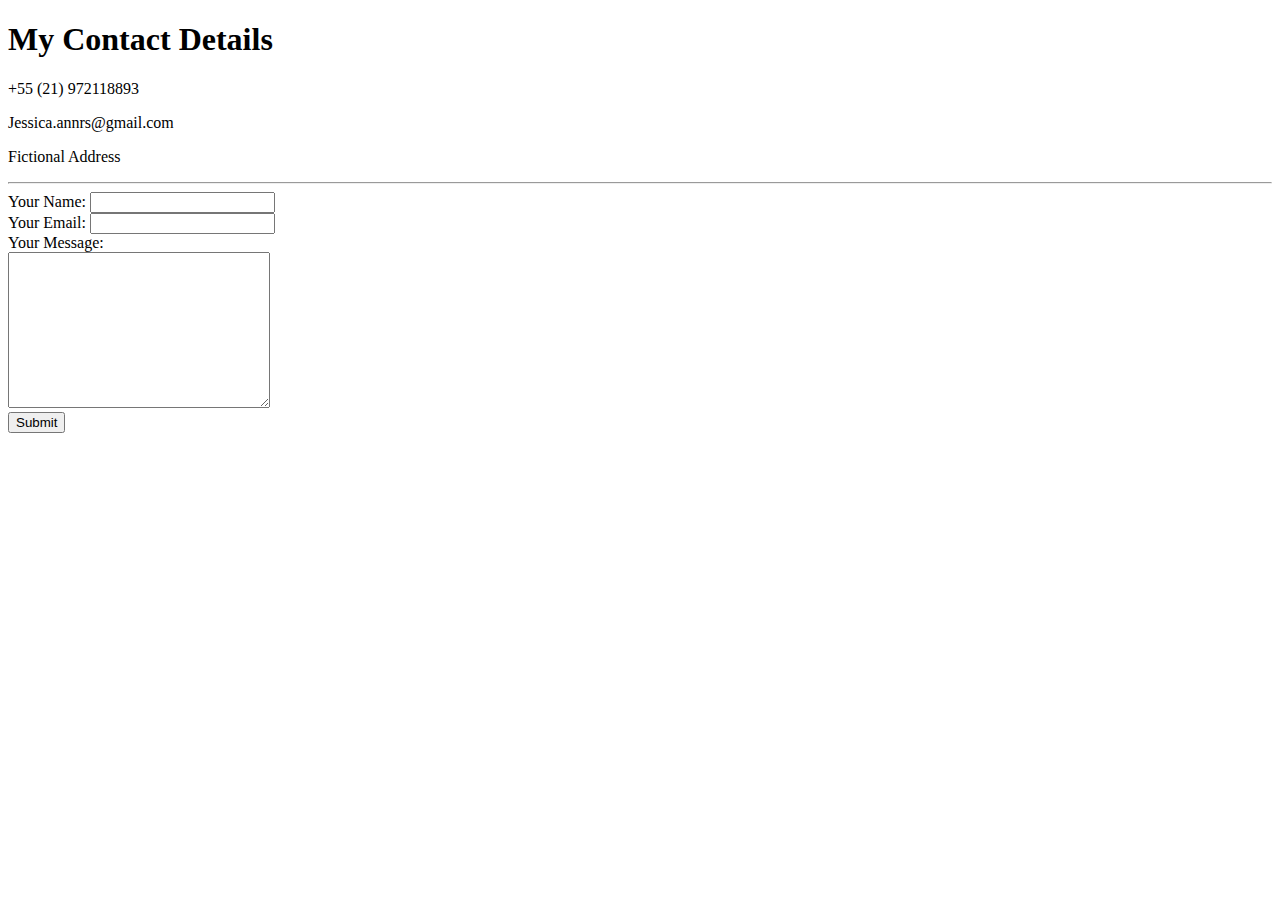
==== contact-me.html @ 71b91fe5 "add inicial cv website files" ====
<!DOCTYPE html>
<html lang="en" dir="ltr">

<head>
  <meta charset="utf-8">
  <title> 🧄 Contact Me</title>
</head>

<body>
  <h1>My Contact Details</h1>
  <p>+55 (21) 972118893</p>
  <p>Jessica.annrs@gmail.com</p>
  <p>Fictional Address</p>
<hr>
  <form action="mailto:ann.jessica19@gmail.com" method="post" enctype="text/plain">
    <label>Your Name:</label>
    <input type="text" name="yourName" value=""><br>
    <label>Your Email:</label>
    <input type="email" name="yourEmail" value=""><br>
    <label>Your Message:</label><br>
    <textarea name="yourText" rows="10" cols="30"></textarea><br>
    <input type="submit" name="">
  </form>
</body>

</html>
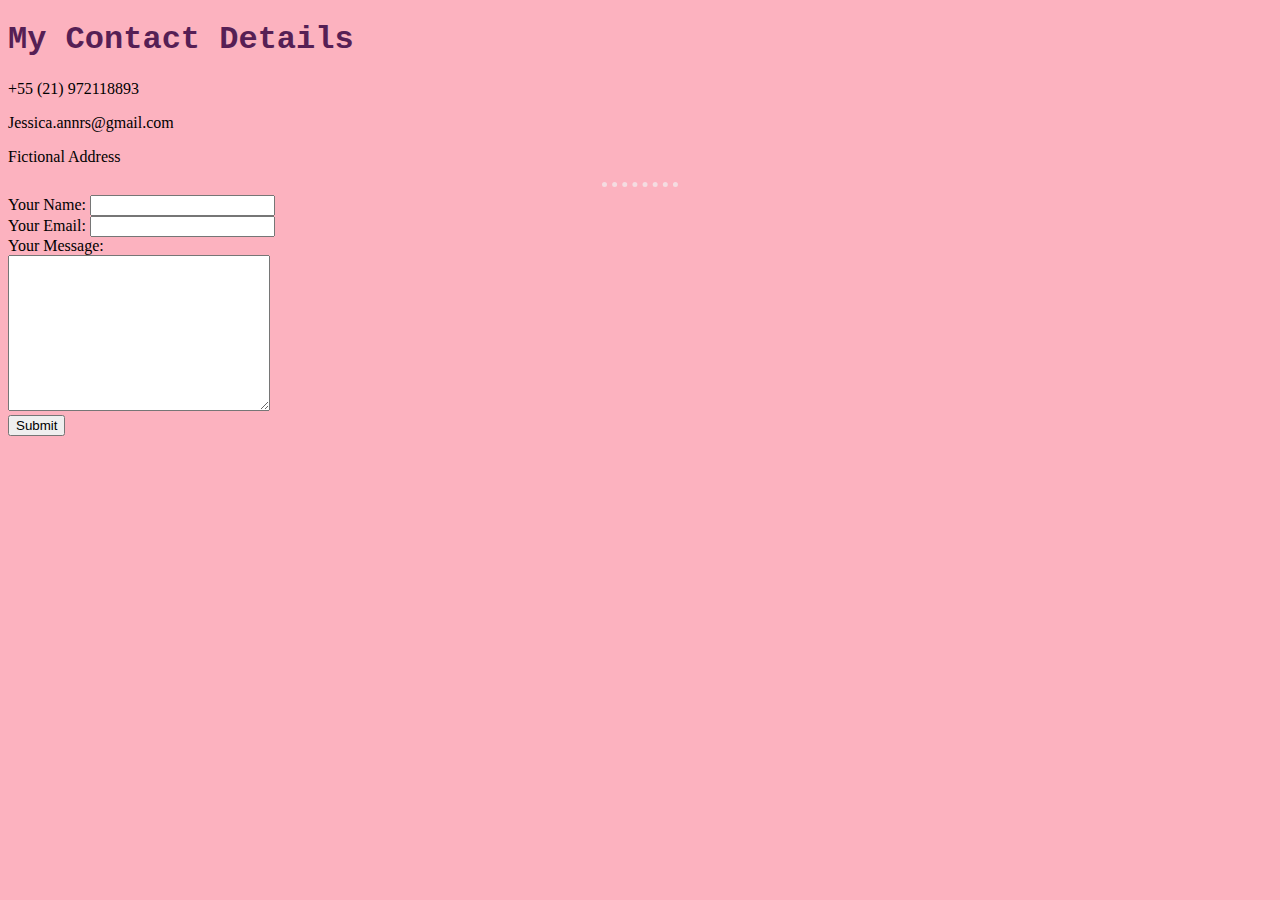
==== commit 17666805: "Update contact-me.html" ====
--- a/contact-me.html
+++ b/contact-me.html
@@ -4,6 +4,37 @@
 <head>
   <meta charset="utf-8">
   <title> 🧄 Contact Me</title>
+  <link ref="stylesheet" href="css/styles.css">
+  
+  <style>
+    body {
+  background-color: #FCB2BF;
+}
+
+    hr {
+  border-style: none;
+  border-color: #f5dce1;
+  border-top-style: dotted;
+  border-width: 5px;
+  width: 6%;
+
+}
+
+   img {
+  height: 150px;
+  width: 150px;
+}
+
+   h1 {
+  color: #561F55;
+  font-family: "courier new";
+}
+
+   h3 {
+  color: #561F55;
+  font-family: "Monaco", monospace;
+}
+  </style>
 </head>
 
 <body>
--- a/css/styles.css
+++ b/css/styles.css
@@ -0,0 +1,28 @@
+
+body {
+  background-color: #FCB2BF;
+}
+
+hr {
+  border-style: none;
+  border-color: #f5dce1;
+  border-top-style: dotted;
+  border-width: 5px;
+  width: 6%;
+
+}
+
+img {
+  height: 150px;
+  width: 150px;
+}
+
+h1 {
+  color: #561F55;
+  font-family: "courier new";
+}
+
+h3 {
+  color: #561F55;
+  font-family: "Monaco", monospace;
+}
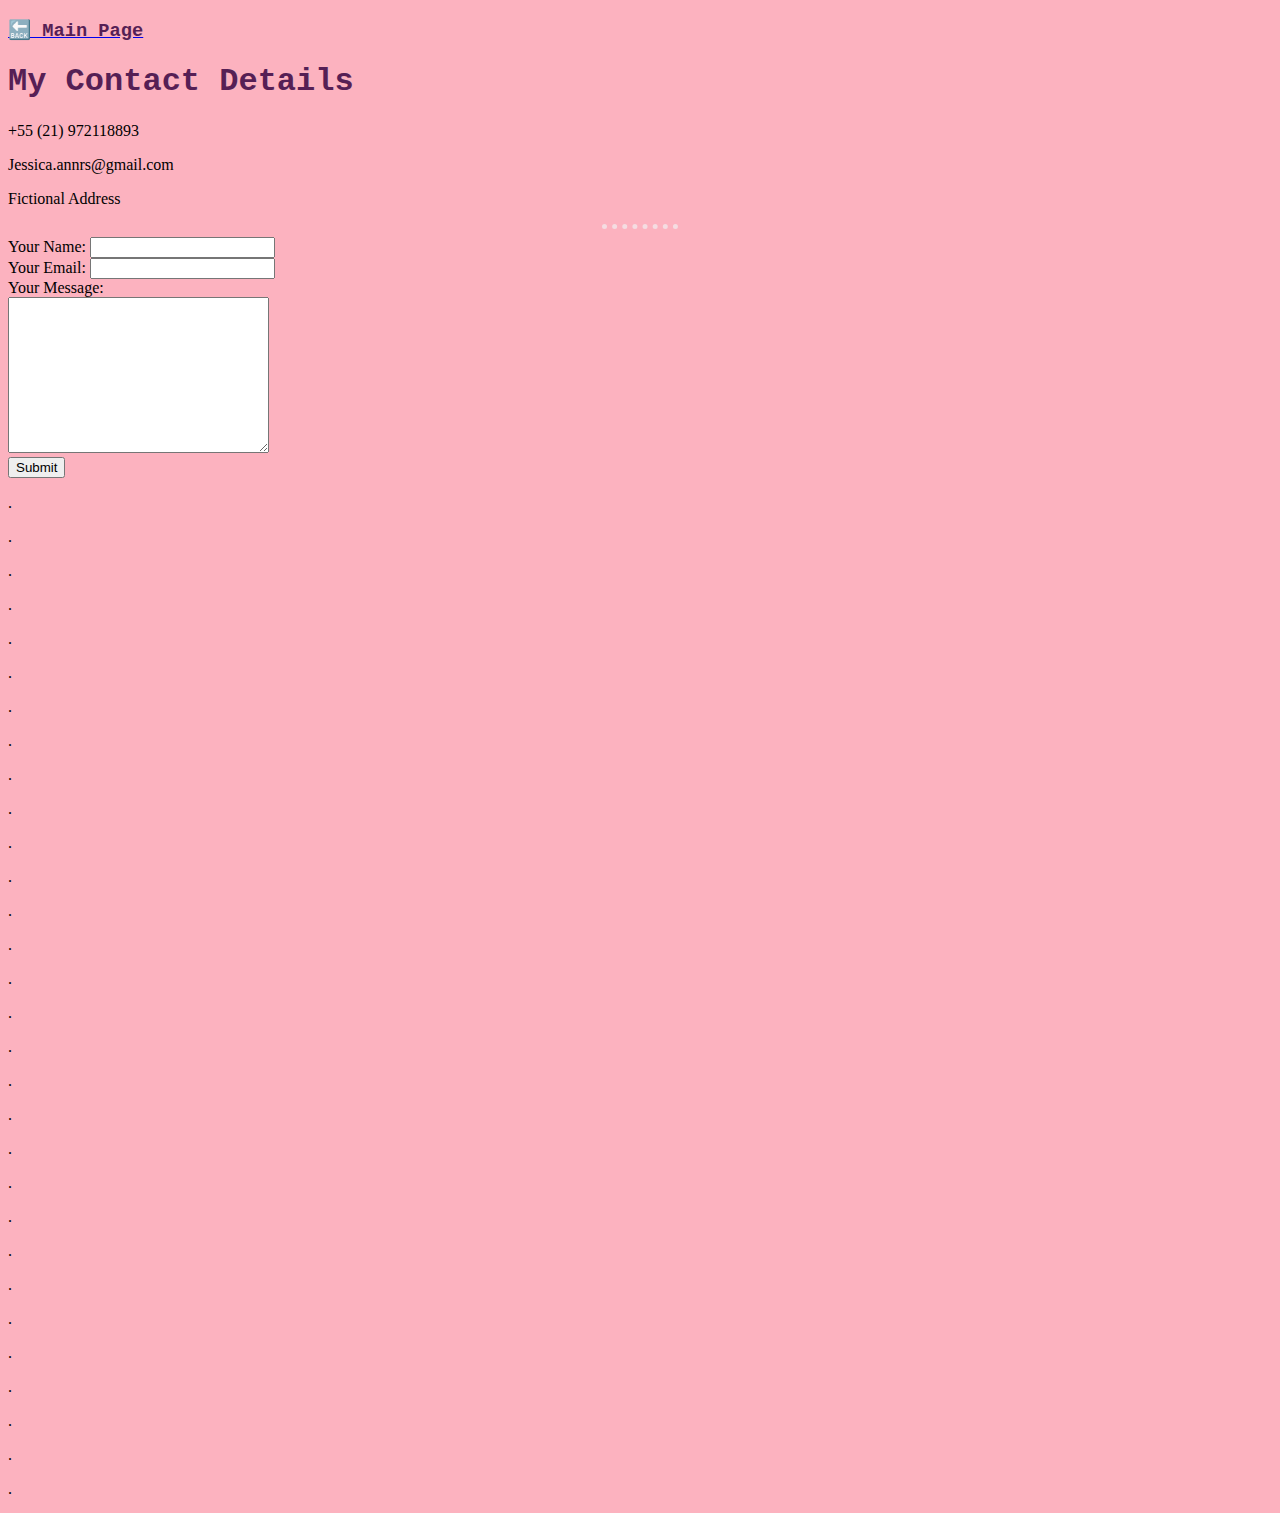
==== commit 1ca044ee: "Update contact-me.html" ====
--- a/contact-me.html
+++ b/contact-me.html
@@ -4,44 +4,20 @@
 <head>
   <meta charset="utf-8">
   <title> 🧄 Contact Me</title>
-  <link ref="stylesheet" href="css/styles.css">
-  
-  <style>
-    body {
-  background-color: #FCB2BF;
-}
-
-    hr {
-  border-style: none;
-  border-color: #f5dce1;
-  border-top-style: dotted;
-  border-width: 5px;
-  width: 6%;
-
-}
-
-   img {
-  height: 150px;
-  width: 150px;
-}
-
-   h1 {
-  color: #561F55;
-  font-family: "courier new";
-}
-
-   h3 {
-  color: #561F55;
-  font-family: "Monaco", monospace;
-}
-  </style>
+  <link rel="stylesheet" href="css/styles.css">
 </head>
 
 <body>
-  <h1>My Contact Details</h1>
-  <p>+55 (21) 972118893</p>
-  <p>Jessica.annrs@gmail.com</p>
-  <p>Fictional Address</p>
+  <div class="nav-bar">
+    <a href="index.html"><h3>🔙 Main Page </h3></a>
+  </div>
+
+  <div class="info">
+    <h1>My Contact Details</h1>
+    <p>+55 (21) 972118893</p>
+    <p>Jessica.annrs@gmail.com</p>
+    <p>Fictional Address</p>
+  </div>
 <hr>
   <form action="mailto:ann.jessica19@gmail.com" method="post" enctype="text/plain">
     <label>Your Name:</label>
@@ -49,9 +25,42 @@
     <label>Your Email:</label>
     <input type="email" name="yourEmail" value=""><br>
     <label>Your Message:</label><br>
-    <textarea name="yourText" rows="10" cols="30"></textarea><br>
+    <textarea name="yourMessage" rows="10" cols="30"></textarea><br>
     <input type="submit" name="">
   </form>
+
+  <p>.</p>
+  <p>.</p>
+  <p>.</p>
+  <p>.</p>
+  <p>.</p>
+  <p>.</p>
+  <p>.</p>
+  <p>.</p>
+  <p>.</p>
+  <p>.</p>
+  <p>.</p>
+  <p>.</p>
+  <p>.</p>
+  <p>.</p>
+  <p>.</p>
+  <p>.</p>
+  <p>.</p>
+  <p>.</p>
+  <p>.</p>
+  <p>.</p>
+  <p>.</p>
+  <p>.</p>
+  <p>.</p>
+  <p>.</p>
+  <p>.</p>
+  <p>.</p>
+  <p>.</p>
+  <p>.</p>
+  <p>.</p>
+  <p>.</p>
+
+
 </body>
 
 </html>
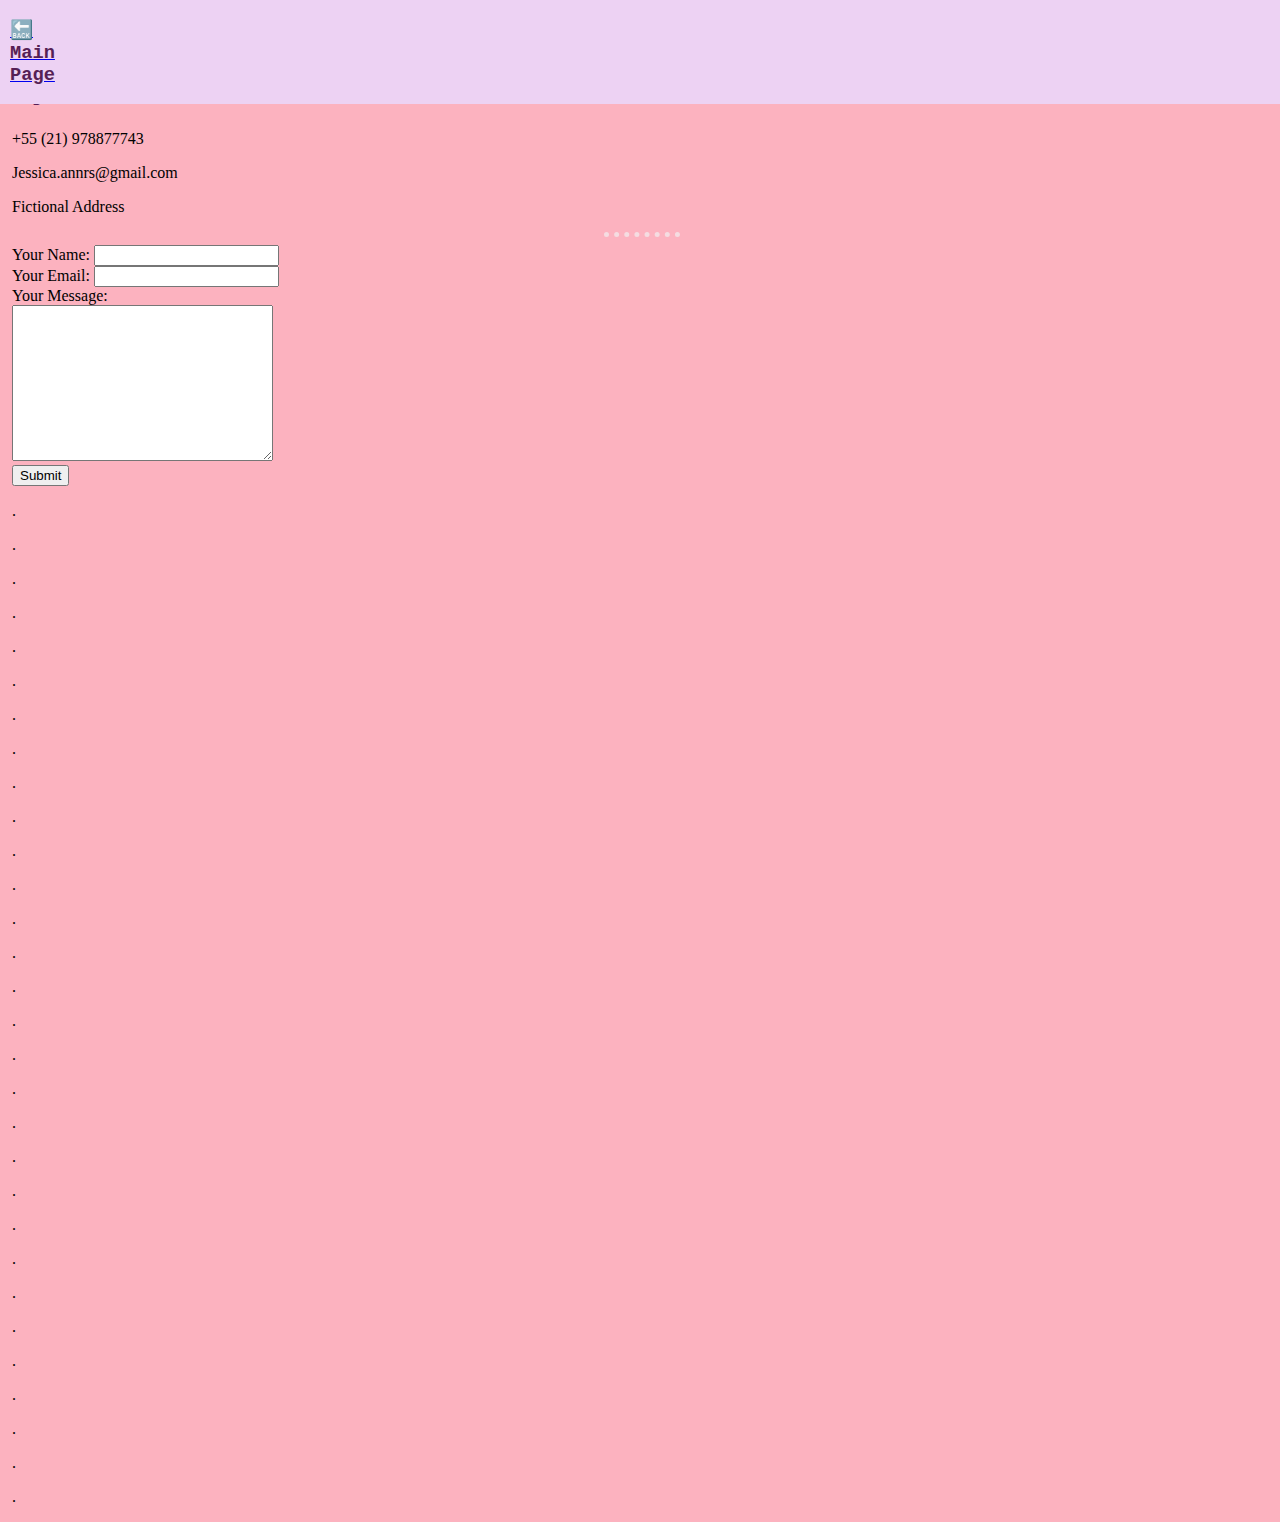
==== commit f35b43d6: "Update contact-me.html" ====
--- a/contact-me.html
+++ b/contact-me.html
@@ -14,7 +14,7 @@
 
   <div class="info">
     <h1>My Contact Details</h1>
-    <p>+55 (21) 972118893</p>
+    <p>+55 (21) 978877743</p>
     <p>Jessica.annrs@gmail.com</p>
     <p>Fictional Address</p>
   </div>
--- a/css/styles.css
+++ b/css/styles.css
@@ -1,6 +1,9 @@
 
 body {
   background-color: #FCB2BF;
+  margin-top: 0;
+  margin-left: 0;
+  padding-left: 12px;
 }
 
 hr {
@@ -26,3 +29,16 @@
   color: #561F55;
   font-family: "Monaco", monospace;
 }
+
+.nav-bar {
+  position: fixed;
+  background-color: #EDD2F3;
+  padding-right: 1348px;
+  padding-left: 10px;
+  left: 0;
+
+}
+
+.info {
+  padding-top: 50px;
+}
